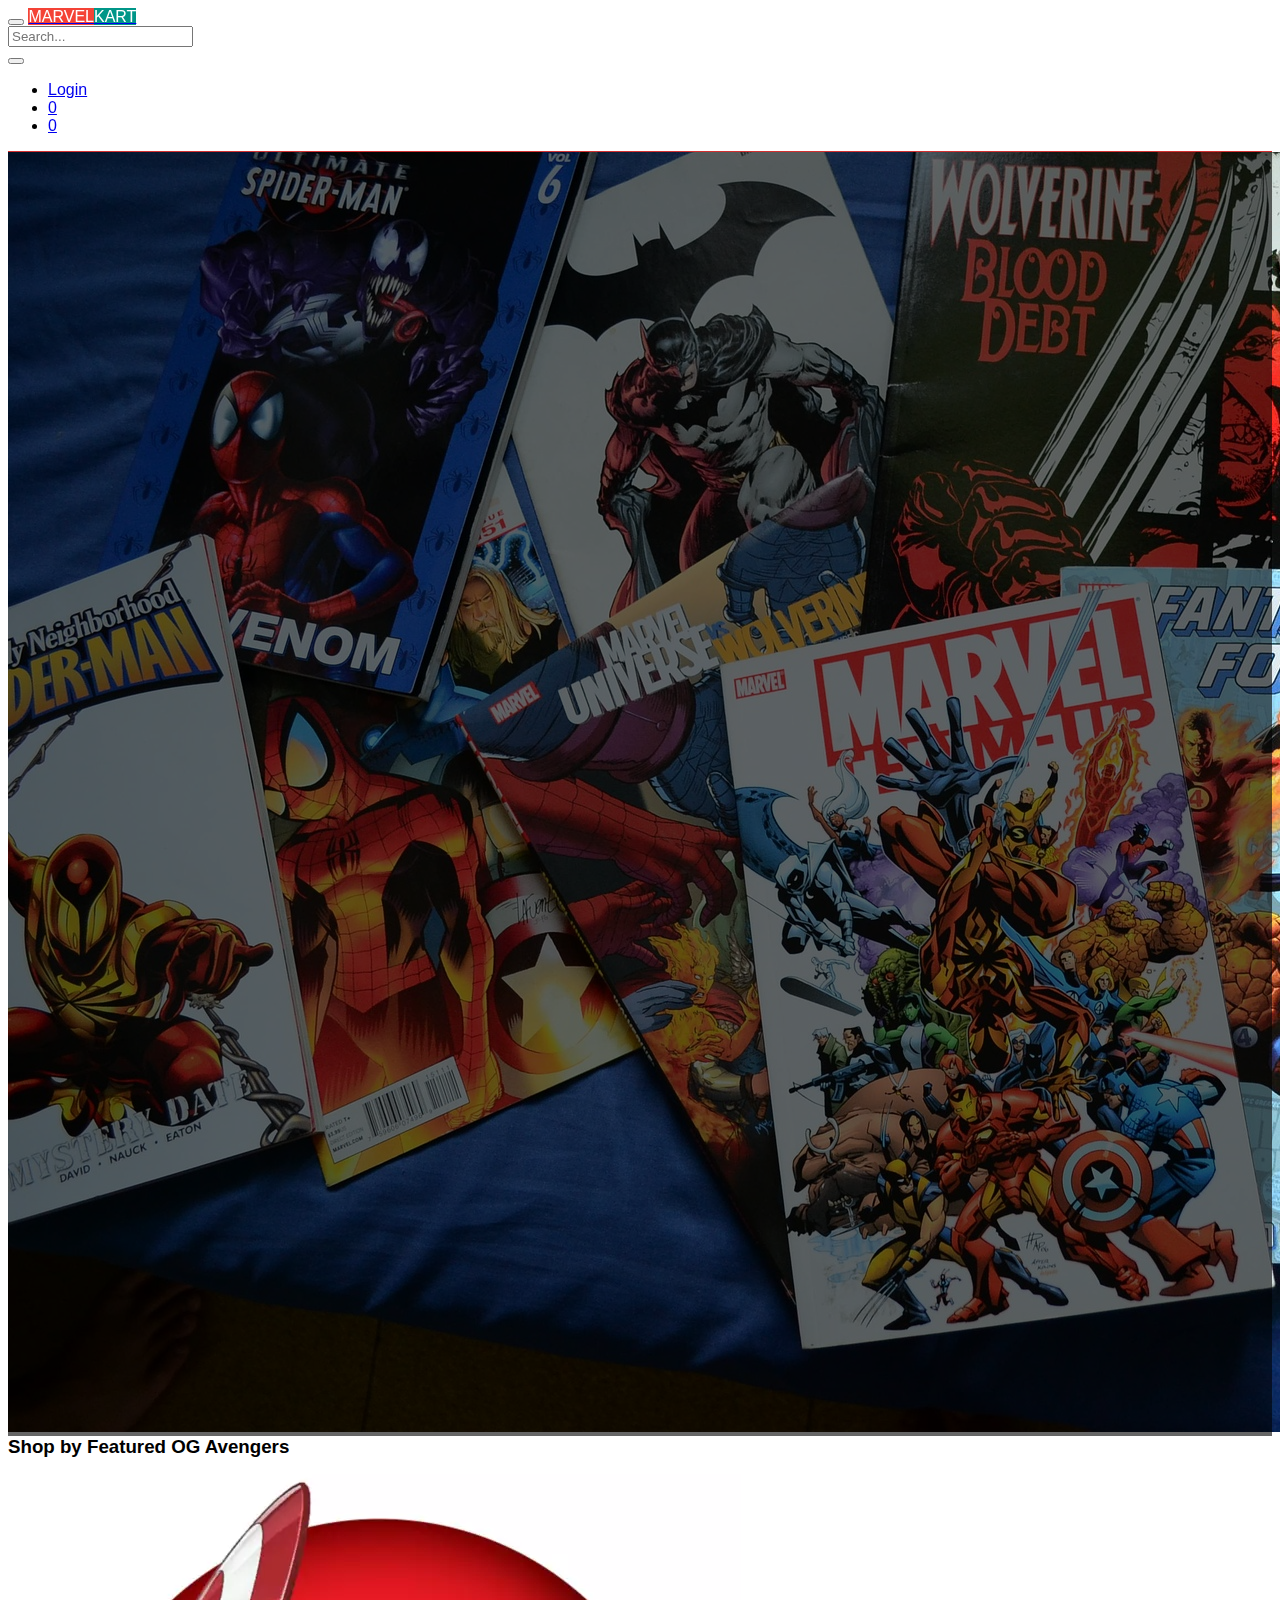
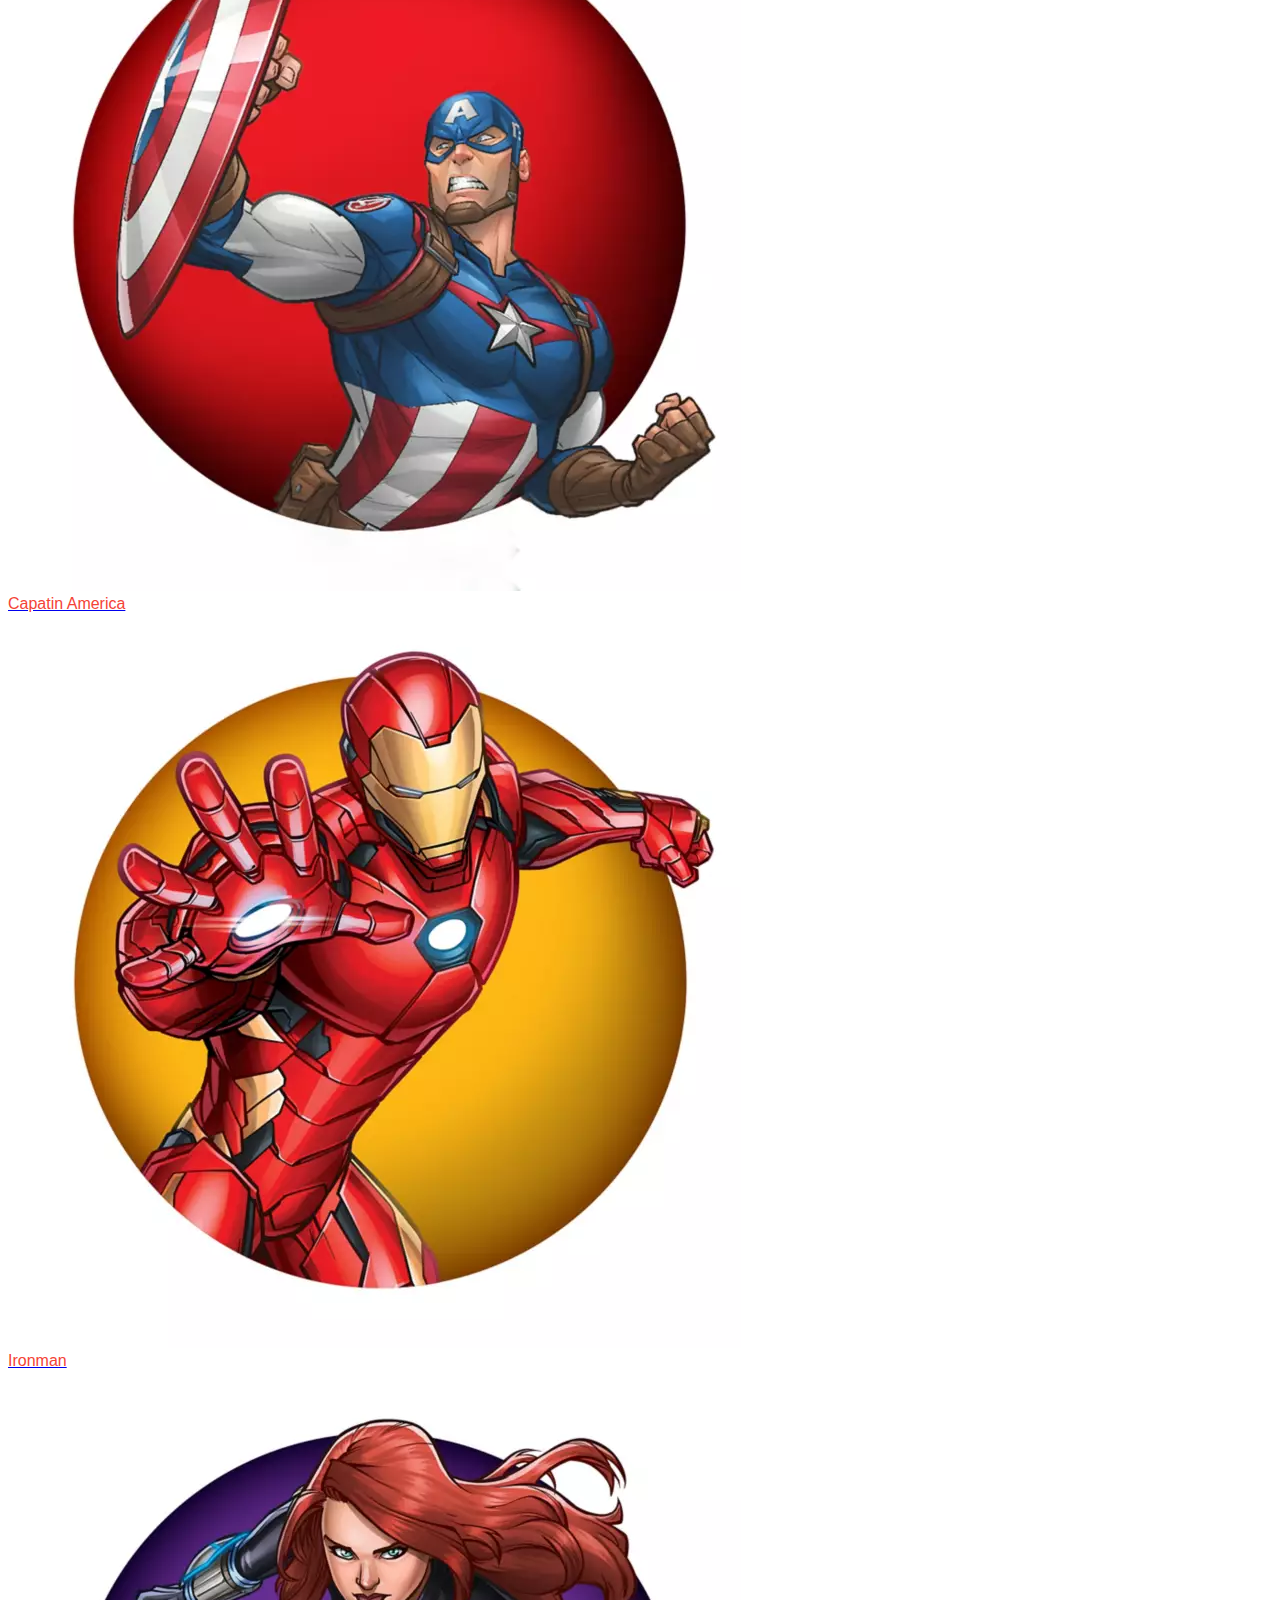
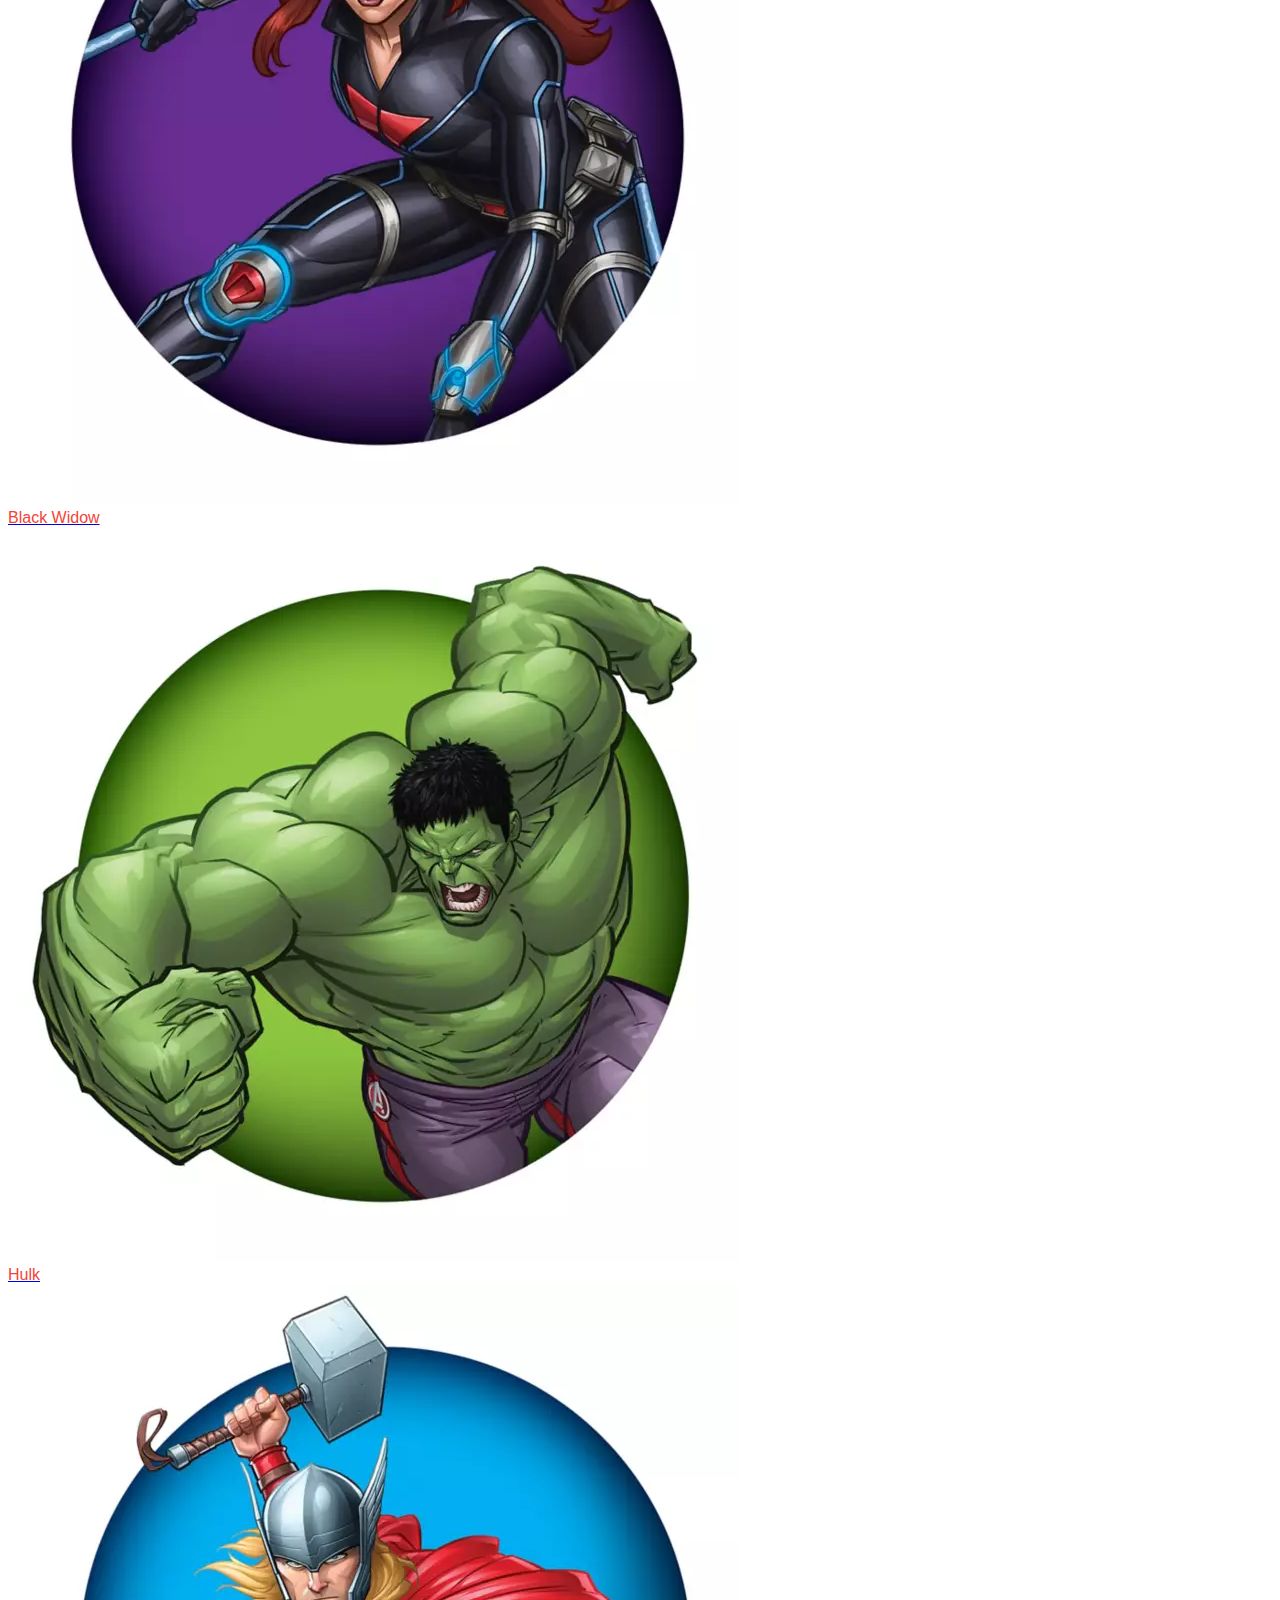
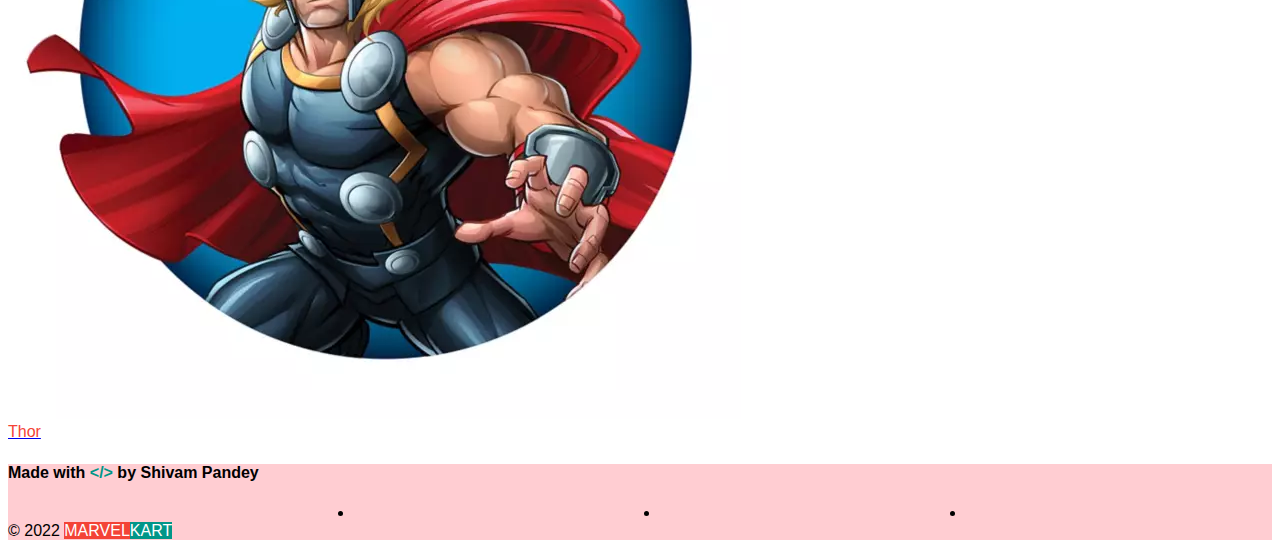
==== index.html @ 841f231f "[refactor] Navbar changed with CL navbar" ====
<!DOCTYPE html>
<html lang="en">
  <head>
    <meta charset="UTF-8" />
    <meta http-equiv="X-UA-Compatible" content="IE=edge" />
    <meta name="viewport" content="width=device-width, initial-scale=1.0" />
    <!-- Marvel UI Component Library -->
    <link
      rel="stylesheet"
      href="https://marvel-ui.vercel.app/css/marvel-ui.css"
    />
    <!-- Local CSS -->
    <link rel="stylesheet" href="style.css" />
    <title>Home | Marvel-Kart</title>
  </head>

  <body>
    <!-- Header -->
    <header class="header">
      <nav class="navbar">
        <div class="nav-brand">
          <button class="btn hamburger-menu">
            <i class="fas fa-bars icon"></i>
          </button>
          <a href="./index.html" class="nav-logo" role="img">
            <span>MARVEL</span
            ><span>KART<i class="fa-solid fa-cart-shopping"></i></span>
          </a>
        </div>
        <div class="search">
          <i class="fa-solid fa-magnifying-glass icon"></i>
          <input
            class="search-field"
            type="text"
            placeholder="Search..."
            aria-label="Search Products"
          />
        </div>
        <div class="nav mobile-nav">
          <button class="btn nav-close-btn">
            <i class="fas fa-arrow-left"></i>
          </button>
          <ul class="menu">
            <li>
              <a href="#" class="btn btn-primary">Login</a>
            </li>
            <li>
              <a href="#" class="wishlist">
                <div class="badge-wrapper">
                  <i class="fas fa-heart menu-icon"></i>
                  <span class="badge badge-info">0</span>
                </div>
              </a>
            </li>
            <li>
              <a href="#" class="cart">
                <div class="badge-wrapper">
                  <i class="fas fa-shopping-cart menu-icon"></i>
                  <span class="badge badge-info">0</span>
                </div>
              </a>
            </li>
          </ul>
        </div>
      </nav>
    </header>

    <main class="m-auto">
      <section class="home-hero dark-overlay">
        <img
          class="img-responsive"
          src="./assets/landing-page-bg.jpeg"
          alt="Landing Page Background"
        />
      </section>

      <section class="mx-8">
        <h3 class="txt-center my-4">Shop by Featured OG Avengers</h3>
        <div class="categories flex-row flex-wrap justify-cntr gap-2">
          <a href="./pages/products.html" class="flex-column flex-center">
            <img
              class="home-featured"
              src="./assets/captain.webp"
              alt="Capatin America"
            />
            <div class="category-name">Capatin America</div>
          </a>

          <a href="./pages/products.html" class="flex-column flex-center">
            <img
              class="home-featured"
              src="./assets/ironman.webp"
              alt="Ironman"
            />
            <div class="category-name">Ironman</div>
          </a>
          <a href="./pages/products.html" class="flex-column flex-center">
            <img
              class="home-featured"
              src="./assets/widow.webp"
              alt="Black Widow"
            />
            <div class="category-name">Black Widow</div>
          </a>
          <a href="./pages/products.html" class="flex-column flex-center">
            <img class="home-featured" src="./assets/hulk.webp" alt="Hulk" />
            <div class="category-name">Hulk</div>
          </a>
          <a href="./pages/products.html" class="flex-column flex-center">
            <img class="home-featured" src="./assets/thor.webp" alt="Thor" />
            <div class="category-name">Thor</div>
          </a>
        </div>
      </section>
    </main>

    <footer class="footer flex-column flex-center">
      <h4>
        Made with <span class="secondary-text-color">&lt;/&gt;</span> by Shivam
        Pandey
      </h4>
      <ul class="gap-1 my-1">
        <li>
          <a
            href="https://github.com/shivampandey0"
            class="footer-social"
            target="_blank"
            ><i class="fab fa-github"></i
          ></a>
        </li>
        <li>
          <a
            href="https://twitter.com/ErShivamPandey"
            class="footer-social"
            target="_blank"
            ><i class="fab fa-twitter"></i
          ></a>
        </li>
        <li>
          <a
            href="https://www.linkedin.com/in/shivampandey0/"
            class="footer-social"
            target="_blank"
            ><i class="fab fa-linkedin-in"></i
          ></a>
        </li>
      </ul>
      <div class="txt-small">
        © 2022
        <div class="nav-logo">
          <span class="txt-sm">MARVEL</span><span class="txt-sm">KART</span>
        </div>
      </div>
    </footer>

    <script src="./js/navbar.js"></script>
  </body>
</html>
---- style.css ----
@import "./css/base.css";
@import "./css/utils.css";
@import "./css/nav.css";
@import "./css/home.css";
@import "./css/footer.css";
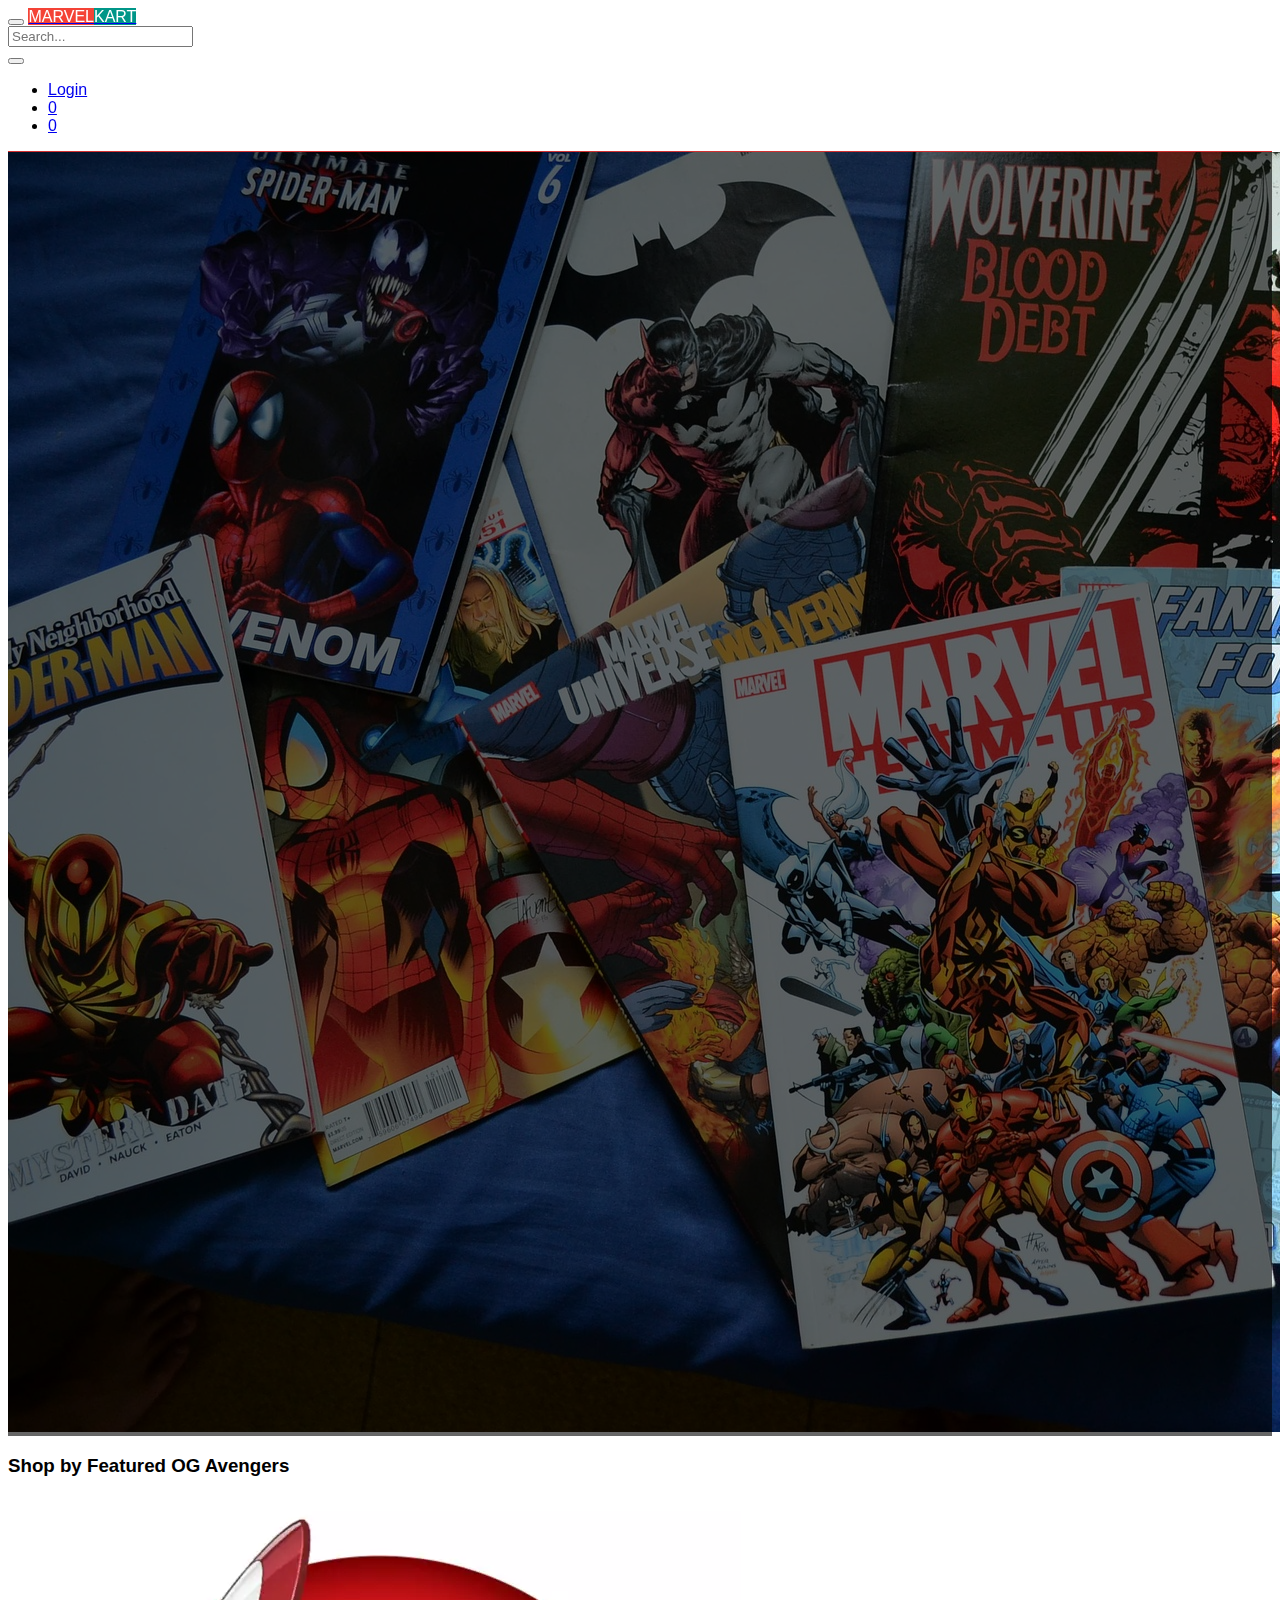
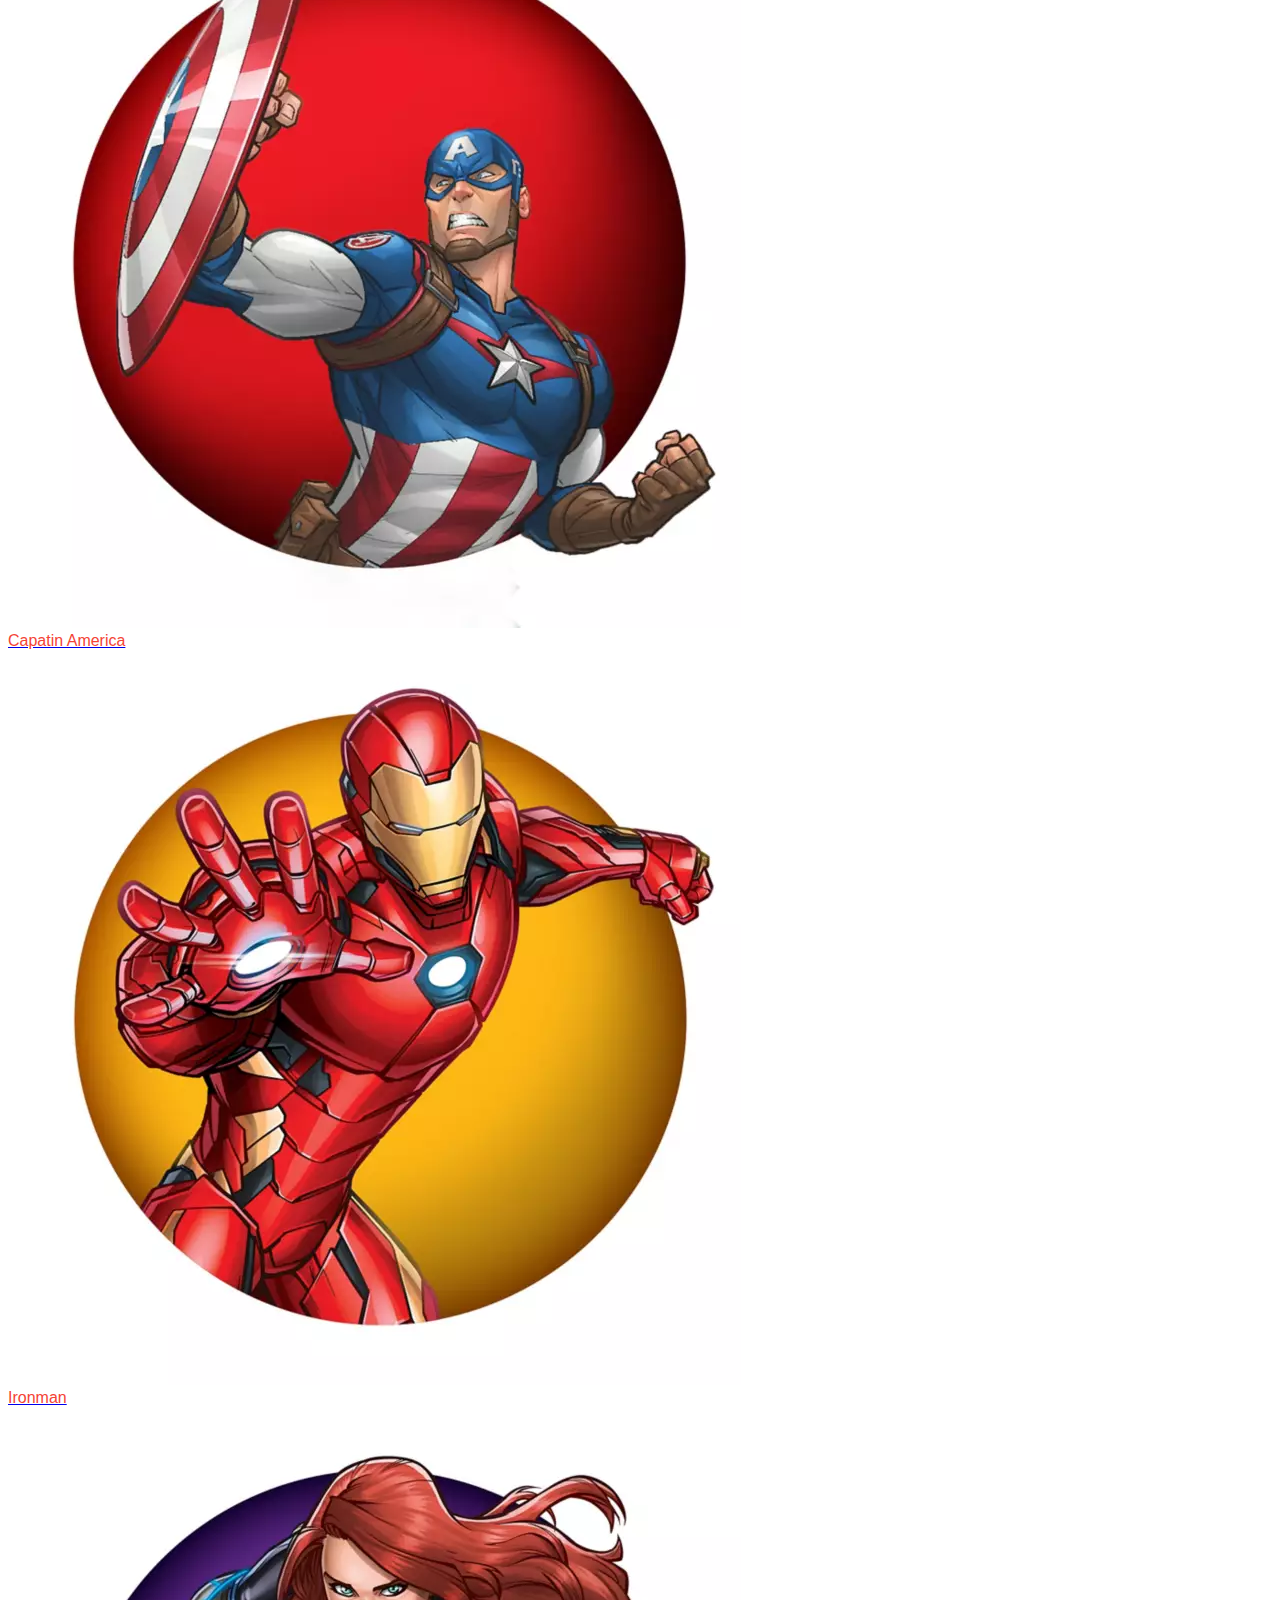
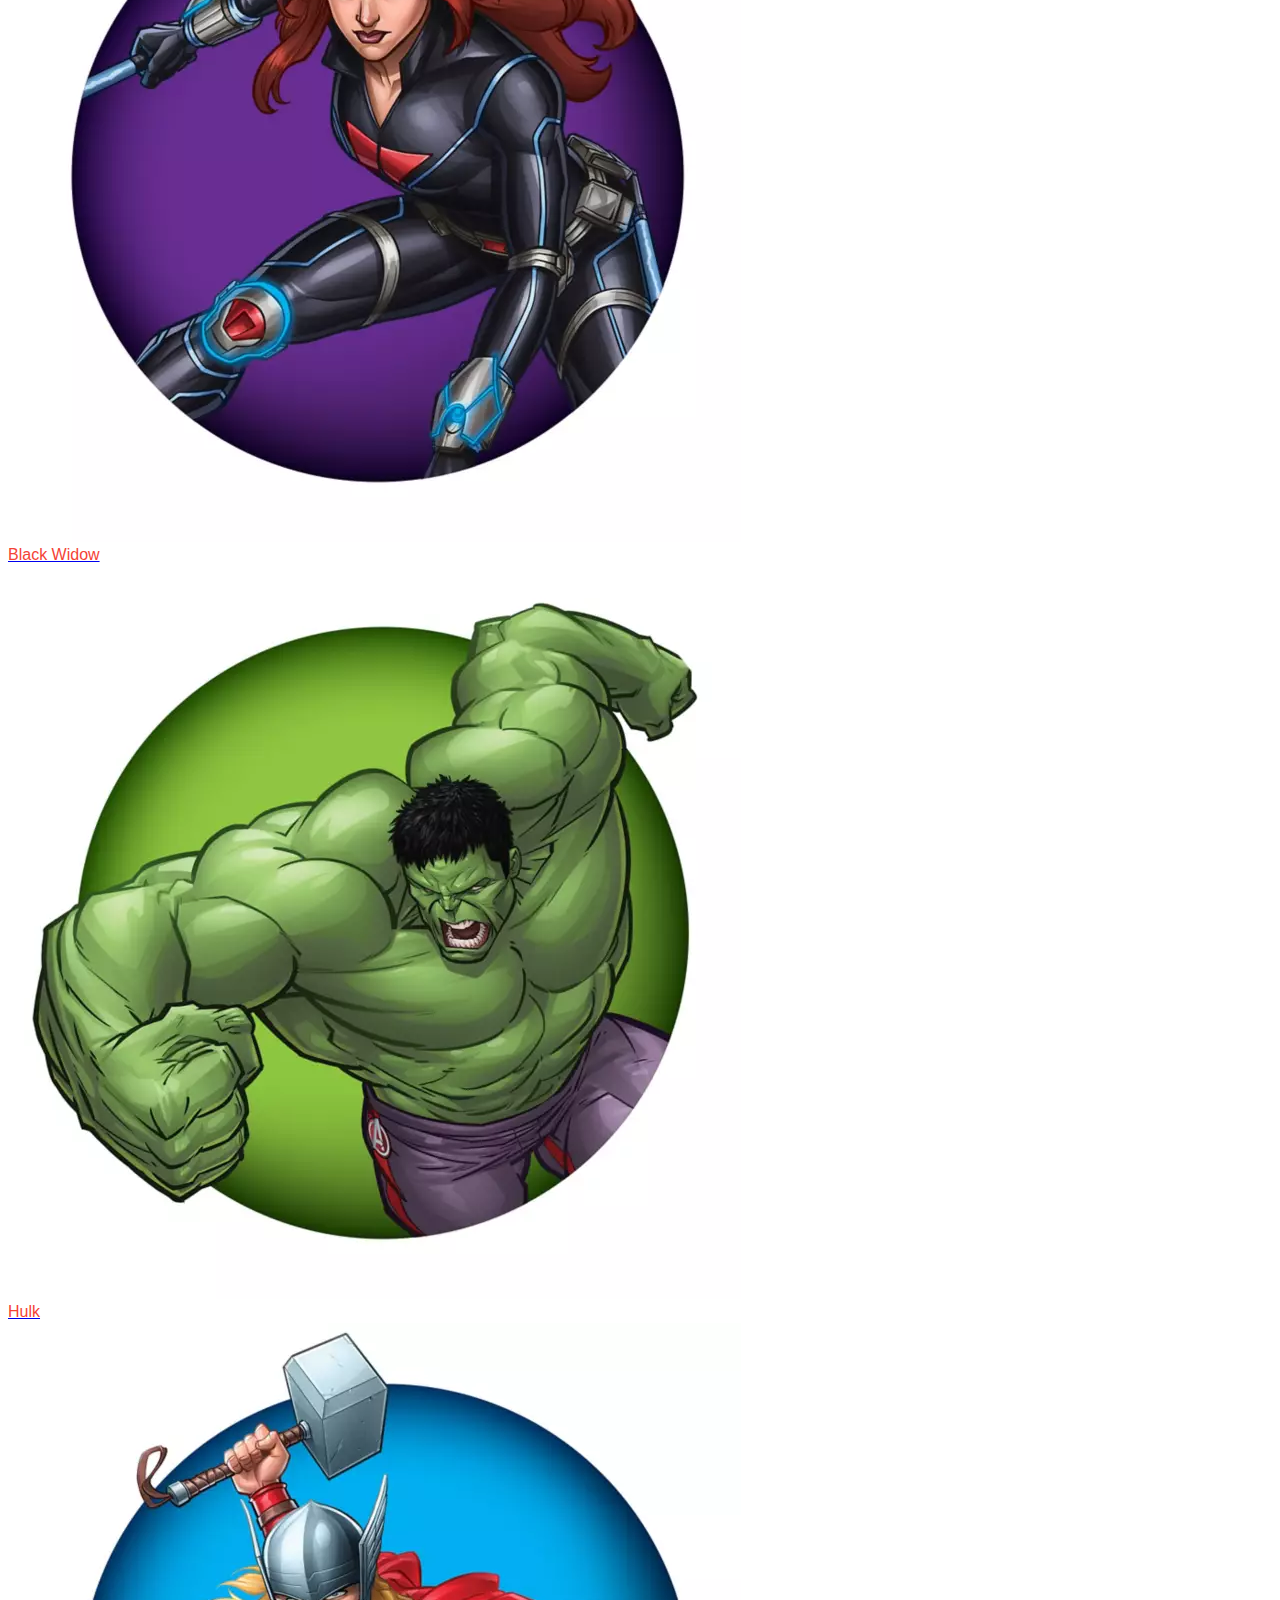
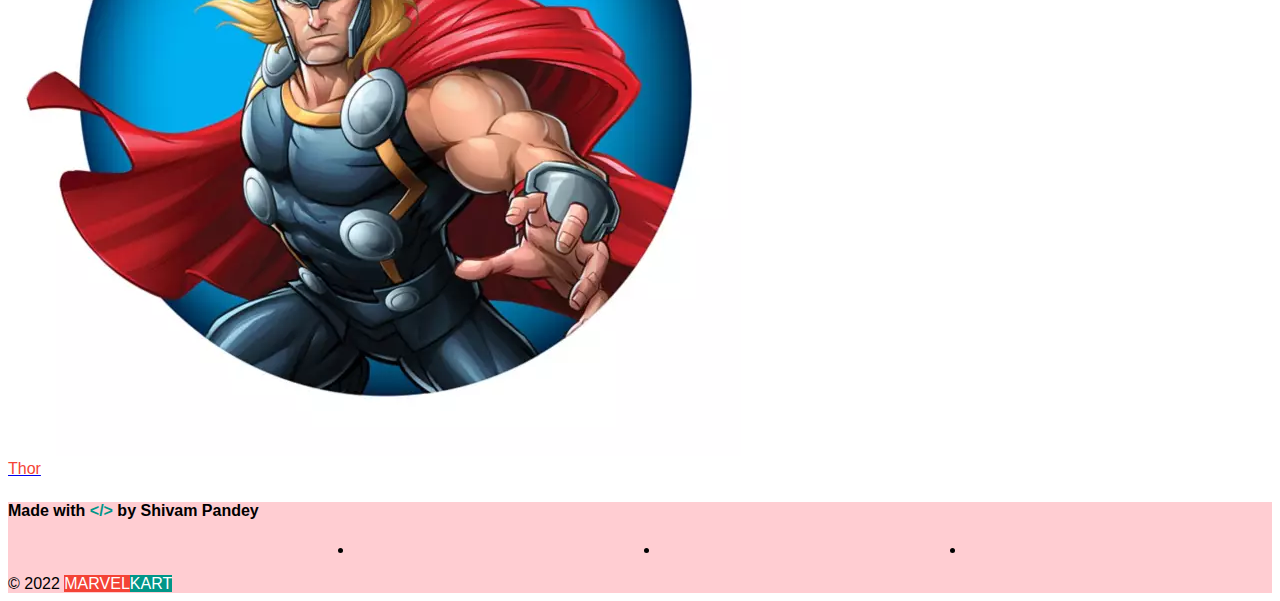
==== commit d3b2f400: "[fix] Added Input type for Search" ====
--- a/index.html
+++ b/index.html
@@ -31,7 +31,7 @@
           <i class="fa-solid fa-magnifying-glass icon"></i>
           <input
             class="search-field"
-            type="text"
+            type="search"
             placeholder="Search..."
             aria-label="Search Products"
           />
--- a/style.css
+++ b/style.css
@@ -2,4 +2,5 @@
 @import "./css/utils.css";
 @import "./css/nav.css";
 @import "./css/home.css";
+@import "./css/products.css";
 @import "./css/footer.css";
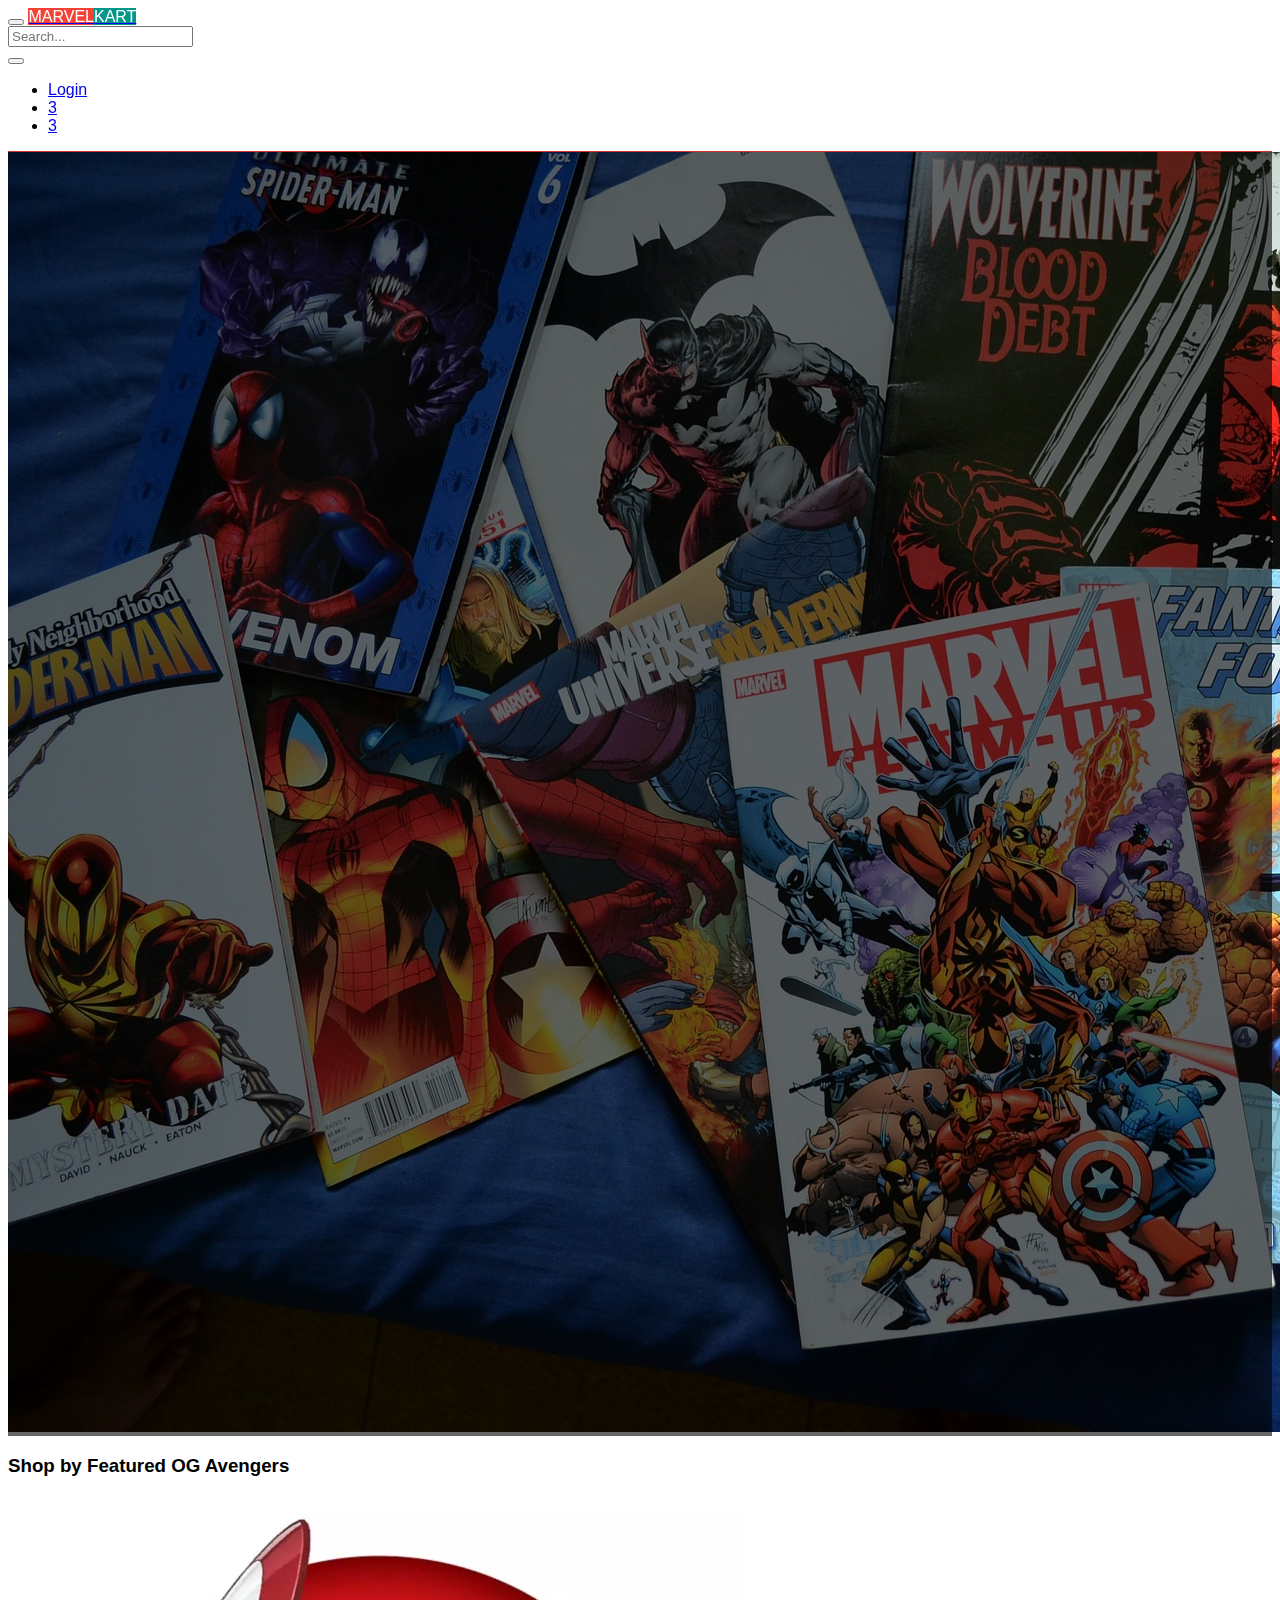
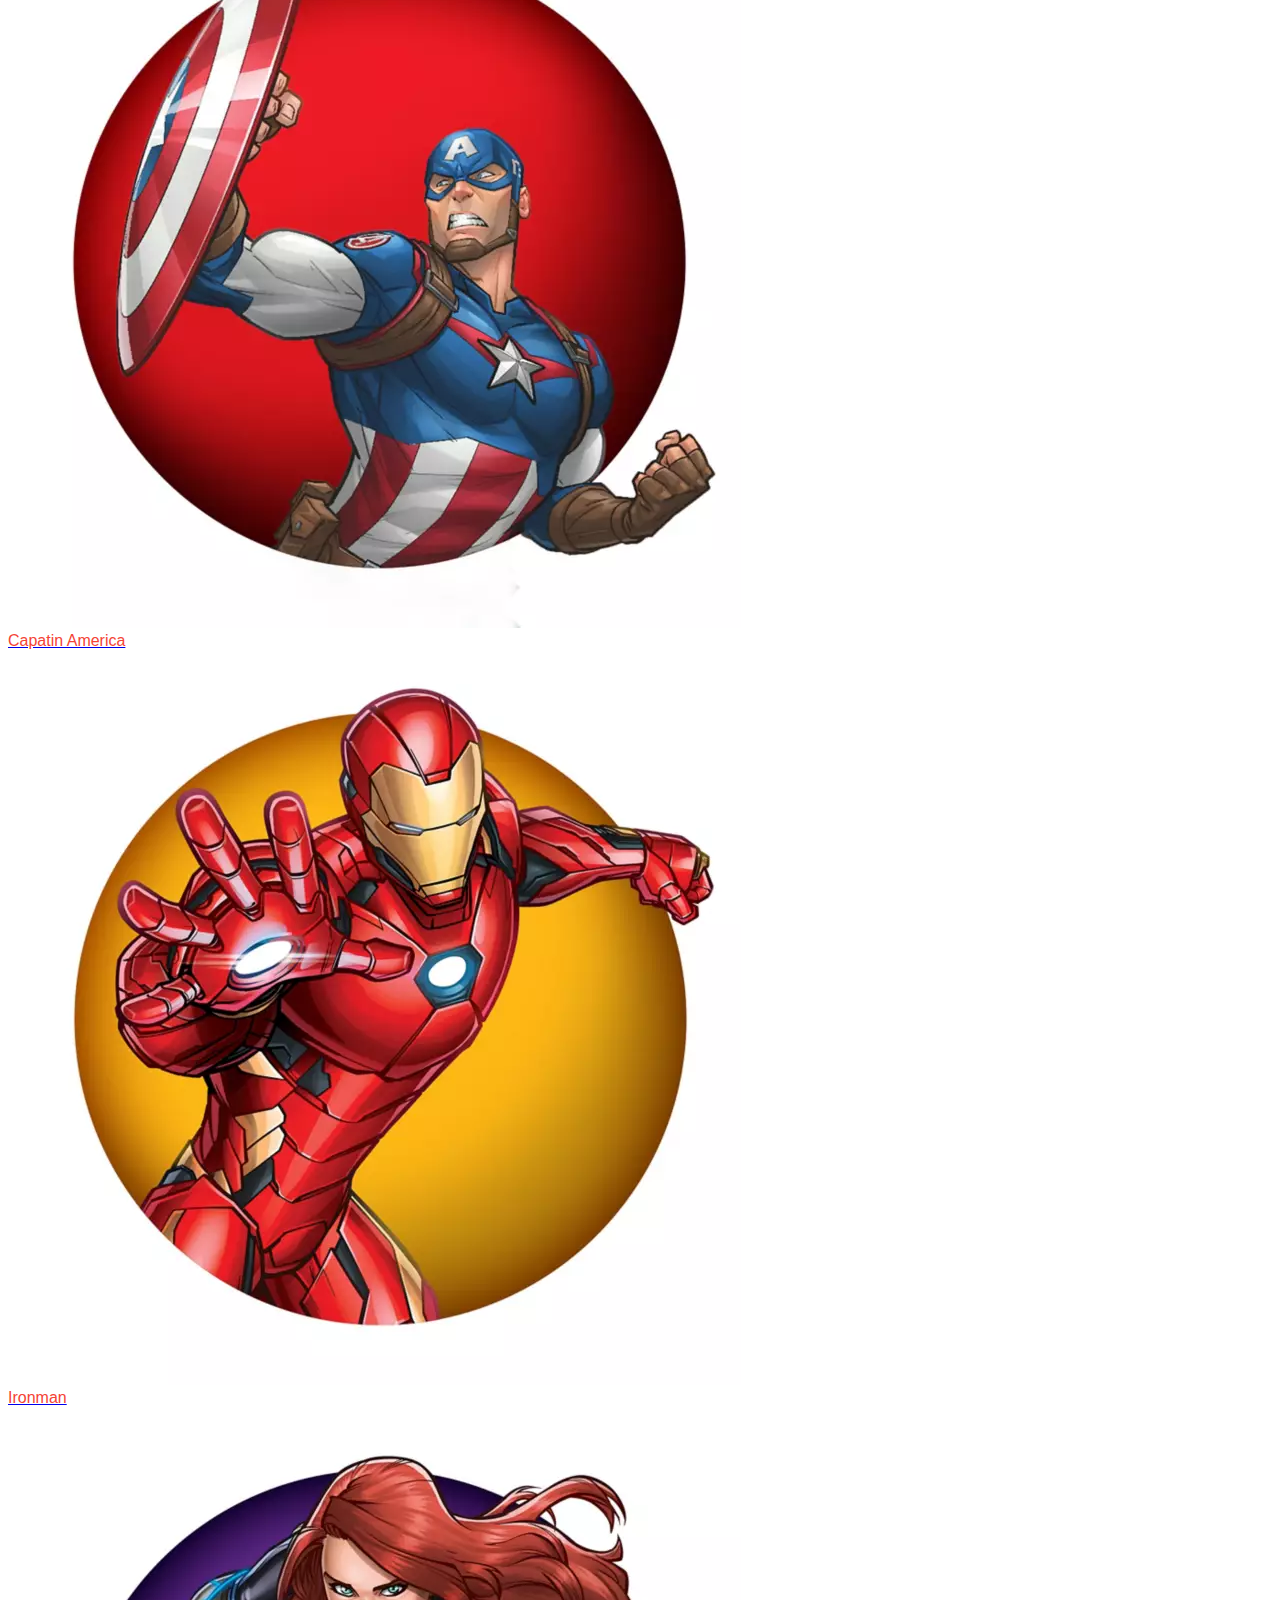
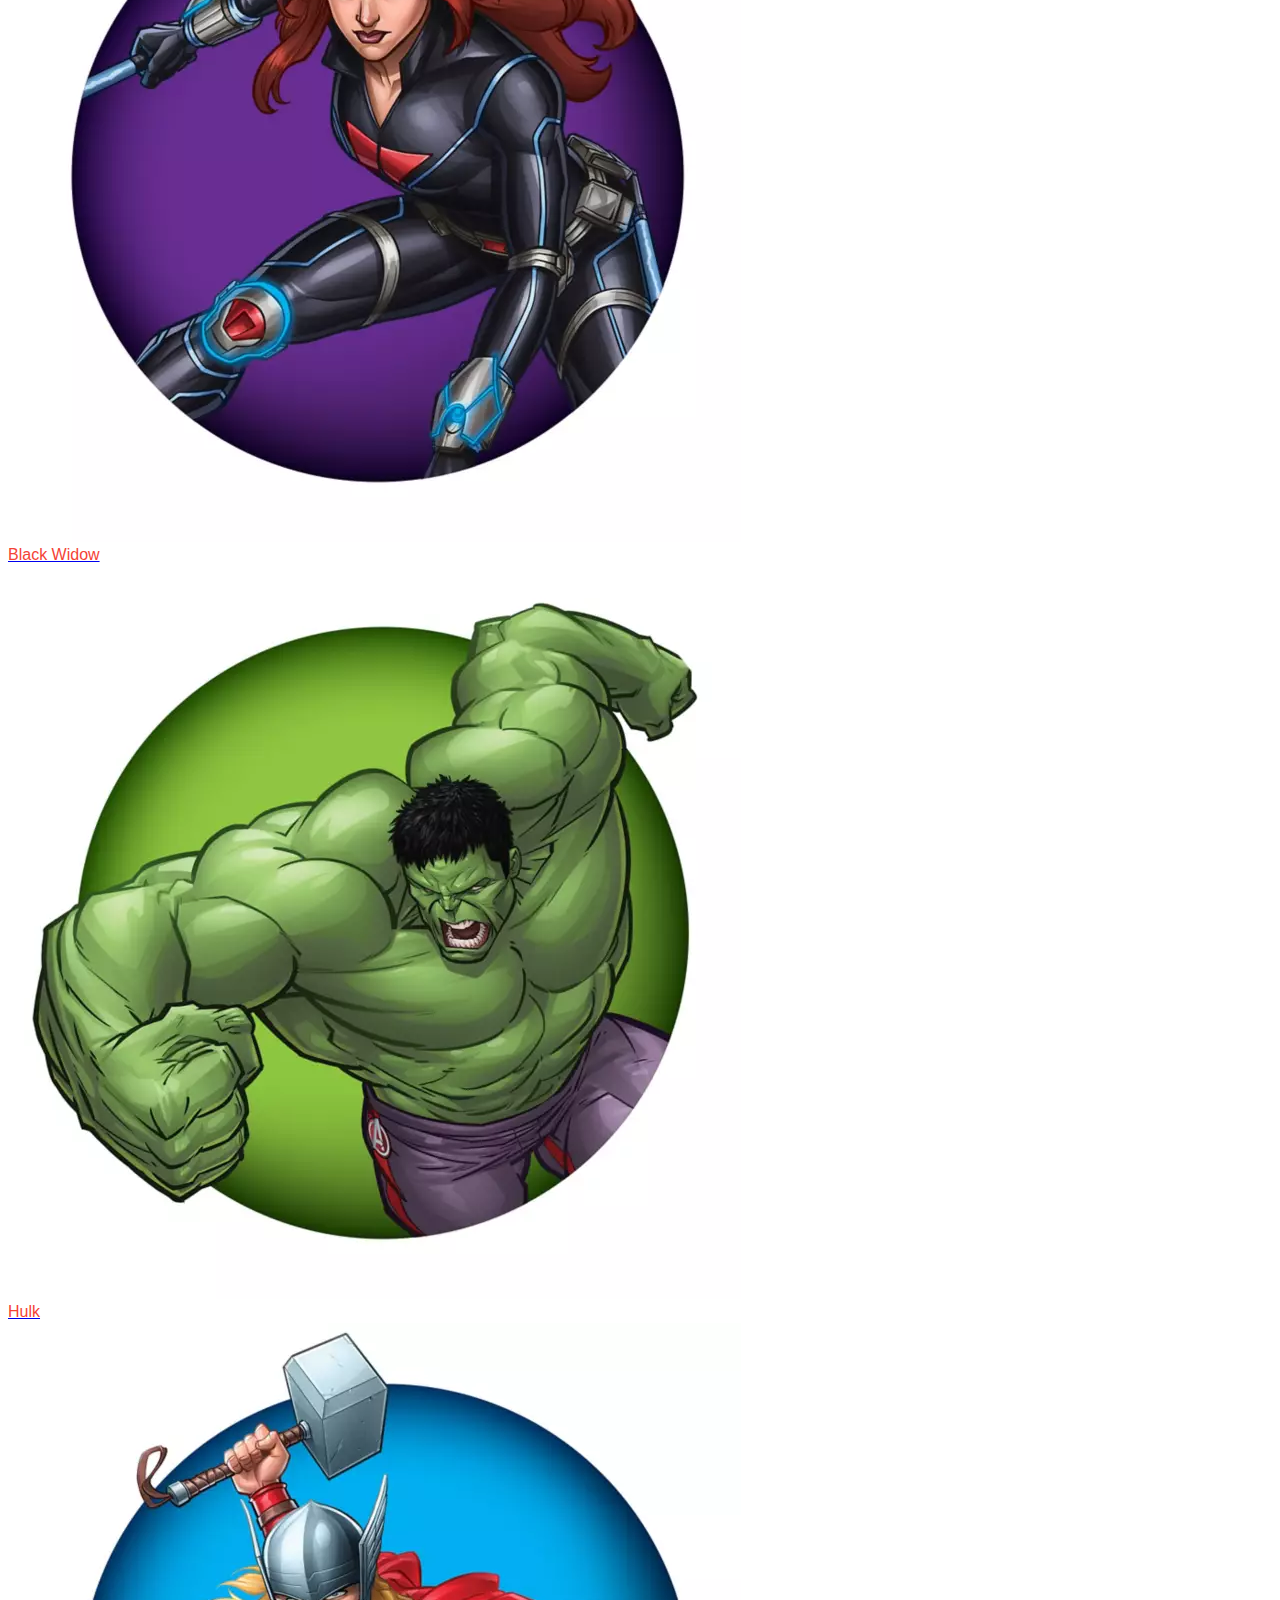
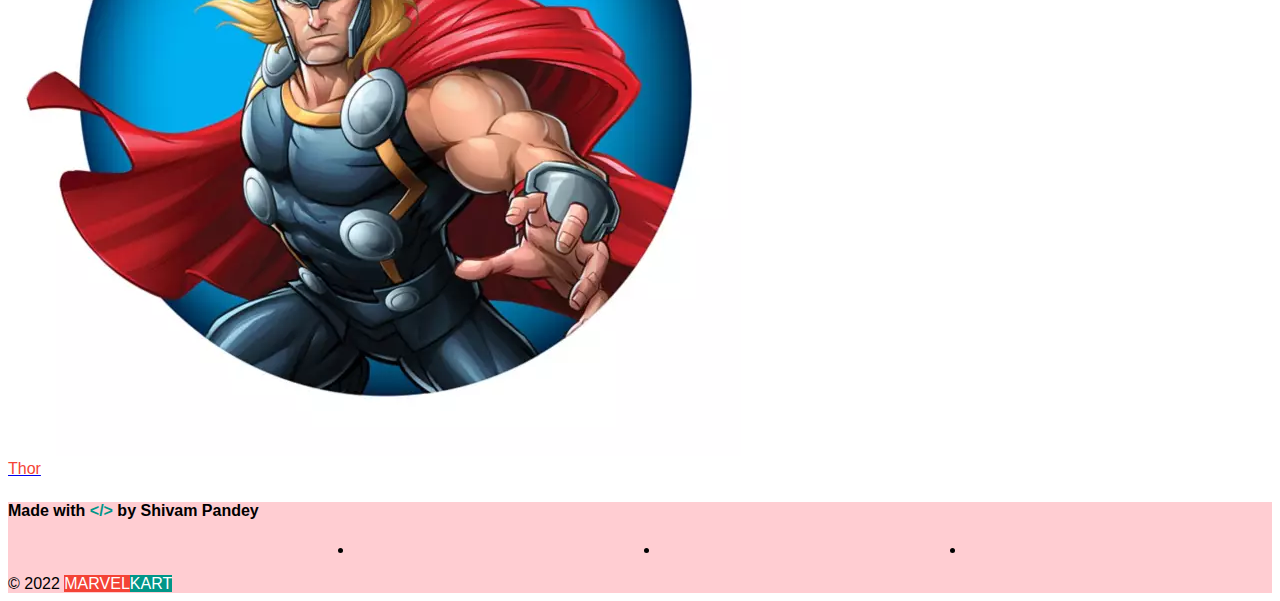
==== commit 8433a16c: "[fix][chore] PR suggestions" ====
--- a/index.html
+++ b/index.html
@@ -11,6 +11,8 @@
     />
     <!-- Local CSS -->
     <link rel="stylesheet" href="style.css" />
+    <!-- Page CSS -->
+    <link rel="stylesheet" href="./css/home.css" />
     <title>Home | Marvel-Kart</title>
   </head>
 
@@ -45,18 +47,18 @@
               <a href="#" class="btn btn-primary">Login</a>
             </li>
             <li>
-              <a href="#" class="wishlist">
+              <a href="./pages/wishlist.html" class="wishlist">
                 <div class="badge-wrapper">
                   <i class="fas fa-heart menu-icon"></i>
-                  <span class="badge badge-info">0</span>
+                  <span class="badge badge-info">3</span>
                 </div>
               </a>
             </li>
             <li>
-              <a href="#" class="cart">
+              <a href="./pages/cart.html" class="cart">
                 <div class="badge-wrapper">
                   <i class="fas fa-shopping-cart menu-icon"></i>
-                  <span class="badge badge-info">0</span>
+                  <span class="badge badge-info">3</span>
                 </div>
               </a>
             </li>
--- a/style.css
+++ b/style.css
@@ -1,6 +1,4 @@
 @import "./css/base.css";
 @import "./css/utils.css";
 @import "./css/nav.css";
-@import "./css/home.css";
-@import "./css/products.css";
 @import "./css/footer.css";
--- a/css/home.css
+++ b/css/home.css
@@ -0,0 +1,53 @@
+/* Hero image */
+
+.home-hero {
+  position: relative;
+  height: calc(var(--scale-7) * 4);
+  border-radius: var(--radius-lg);
+  margin: var(--size-8);
+}
+
+.home-hero > img {
+  height: inherit;
+  object-fit: cover;
+  border-radius: inherit;
+}
+
+.home-hero:after {
+  content: "";
+  position: absolute;
+  border-radius: inherit;
+  width: 100%;
+  height: 100%;
+  top: 0;
+  left: 0;
+  background: rgba(0, 0, 0, 0.6);
+  opacity: 1;
+}
+
+/* Featured Categories */
+
+.categories {
+  margin: 0 auto;
+}
+
+.categories > a {
+  width: calc(var(--size-7) * 10);
+}
+
+.category-name {
+  border-bottom: 2px solid transparent;
+
+  color: var(--primary);
+  z-index: var(--z-2);
+  font-size: var(--size-5);
+}
+
+.category-name:hover {
+  border-bottom-color: var(--secondary);
+}
+
+.home-featured:hover {
+  transform: scale(1.1);
+  transition: transform 0.8s ease-in-out;
+}
